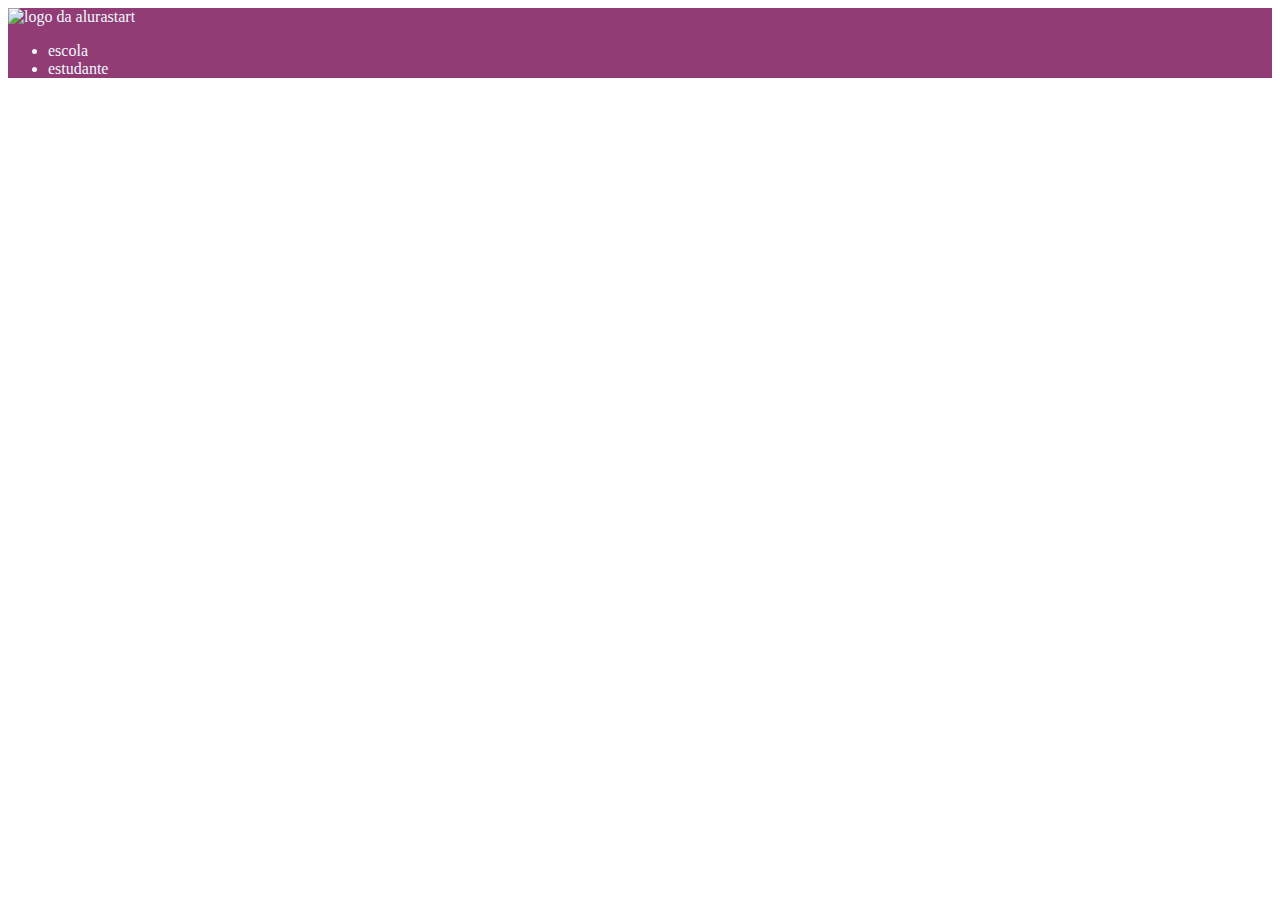
==== site-turma-criativa-main/index.html @ ded4f8bb "Add files via upload" ====
<!DOCTYPE html>
<html lang="en">
<head>
    <meta charset="UTF-8">
    <meta name="viewport" content="width=, initial-scale=1.0">
    <title>Document</title>
    <link rel="stylesheet" href="style.css">
</head>
<body>
    <header>
    <img class="cabecalho imagem"         src="alurastart logo.png" alt="logo da alurastart">
    <ul>
        <li>escola</li>
          <li>estudante</li>
    </ul>
    </header>
</body>
</html>
---- site-turma-criativa-main/style.css ----
header{
     background-color: rgb(145, 60, 117);
     color: aliceblue;
}
img[
     
]
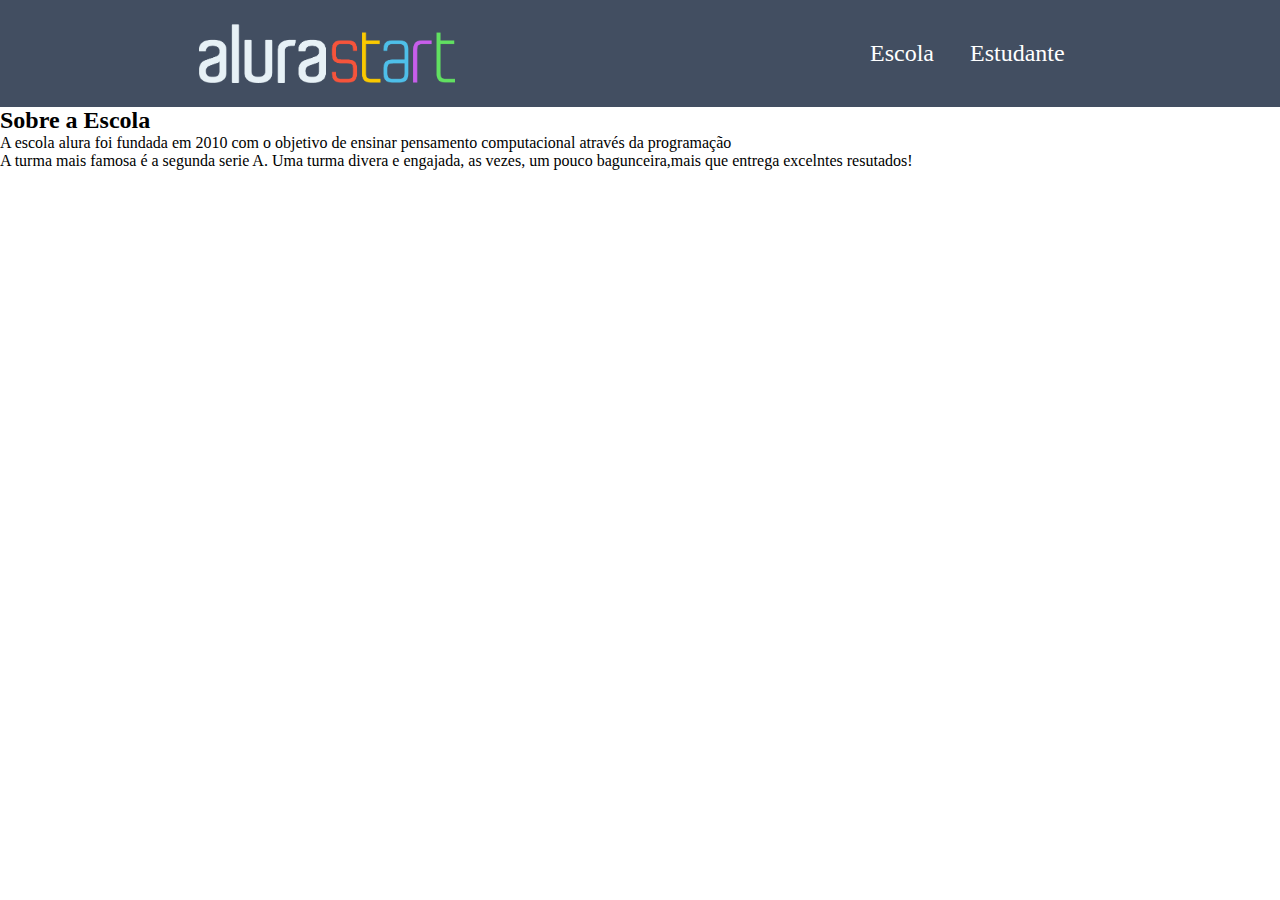
==== commit 6261199d: "Add files via upload" ====
--- a/site-turma-criativa-main/index.html
+++ b/site-turma-criativa-main/index.html
@@ -1,18 +1,24 @@
-<!DOCTYPE html>
 <html lang="en">
 <head>
     <meta charset="UTF-8">
-    <meta name="viewport" content="width=, initial-scale=1.0">
+    <meta http-equiv="X-UA-Compatible" content="IE=edge">
+    <meta name="viewport" content="width=device-width, initial-scale=1.0">
     <title>Document</title>
     <link rel="stylesheet" href="style.css">
 </head>
 <body>
-    <header>
-    <img class="cabecalho imagem"         src="alurastart logo.png" alt="logo da alurastart">
-    <ul>
-        <li>escola</li>
-          <li>estudante</li>
-    </ul>
+    <header class="cabecalho">
+        <img class="cabecalho-imagem" src="alurastart logo.png" alt="logo alura start">
+        <ul class="cabecalho-lista">
+            <li class="cabecalho-lista-item">Escola</li>
+            <li class="cabecalho-lista-item">Estudante</li>
+        </ul>
     </header>
+    <section class="escola"> 
+        <h2 class="escola-titulo">Sobre a Escola</h2>  
+    <p class="escola-texto-um">A escola alura foi fundada em 2010 com o objetivo de ensinar pensamento computacional através da programação</p>
+    <p class="escola-texto-dois">A turma mais famosa é a segunda serie A. Uma turma divera e engajada, as vezes, um pouco bagunceira,mais que entrega excelntes resutados!</p>
+    </section>
 </body>
-</html>+</html>
+
--- a/site-turma-criativa-main/style.css
+++ b/site-turma-criativa-main/style.css
@@ -1,7 +1,24 @@
-header{
-     background-color: rgb(145, 60, 117);
-     color: aliceblue;
-}
-img[
-     
-]+*{
+     margin: 0;
+     padding: 0;
+ }
+ 
+ .cabecalho {
+     background-color: #424E61;
+     color: white;
+     display: flex;
+     justify-content: space-around;
+     align-items: center;
+     padding: 24px 0;
+ }
+ 
+ .cabecalho-imagem{
+     width: 20%;
+ }
+ 
+ .cabecalho-lista-item{
+     display: inline-block;
+     margin: 0 16px;
+     font-size: 24px;
+ }
+ 